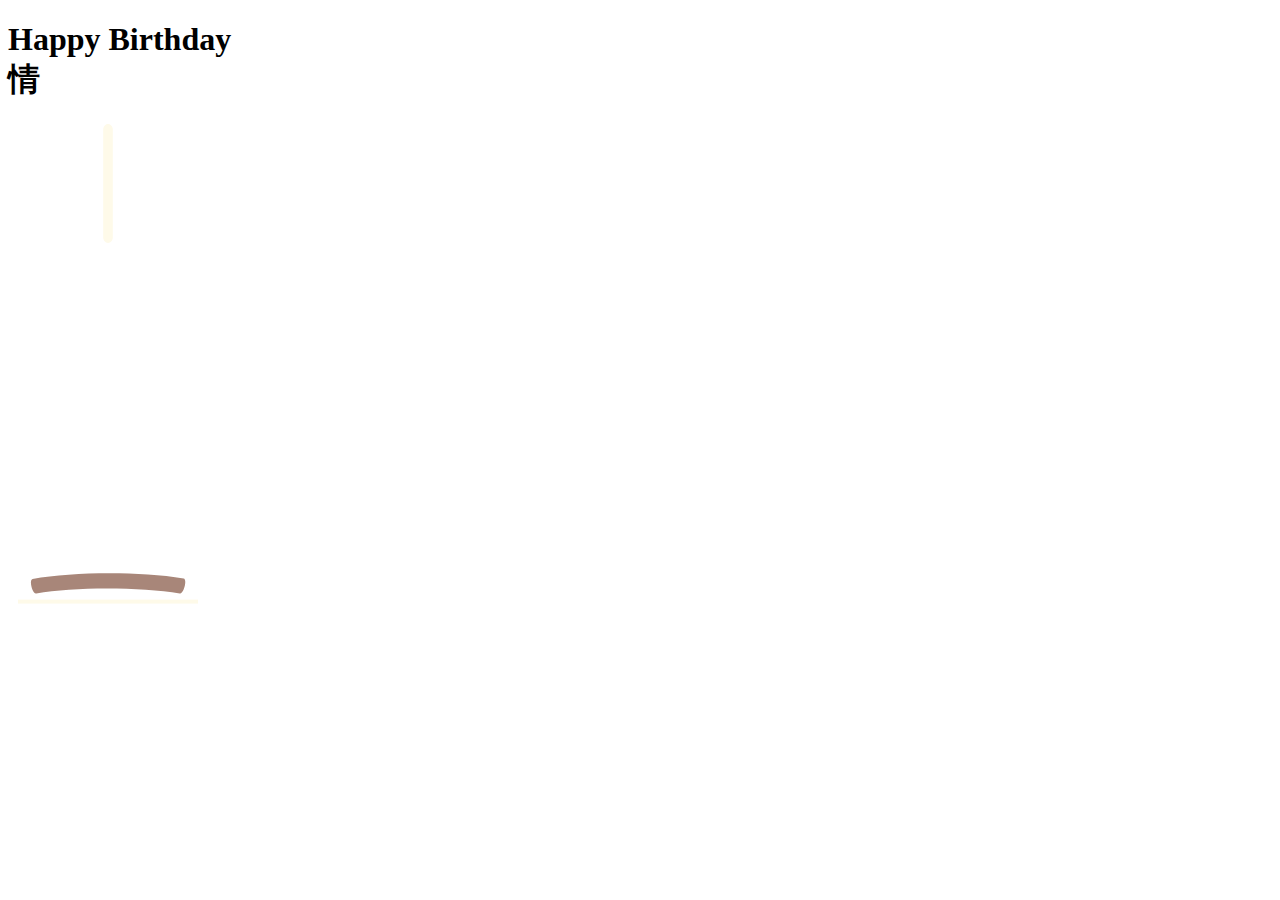
==== 2024/index.html @ f90afd3c "Create index.html" ====
<!DOCTYPE html>
<html lang="ko">
<head>
    <meta charset="UTF-8">
    <meta http-equiv="X-UA-Compatible" content="IE=edge">
    <meta name="viewport" content="width=device-width, initial-scale=1.0">
    <title>HBD2024</title>
    <link rel="stylesheet" href="style.css">
</head>
<body>
    <h1>Happy Birthday<br><span>情</span></h1>
    <div class="cake_wrap">
        <div class="velas">
            <div class="fuego"></div>
            <div class="fuego"></div>
            <div class="fuego"></div>
            <div class="fuego"></div>
            <div class="fuego"></div>
        </div>
        <svg id="cake" version="1.1" x="0px" y="300px" width="200px" height="500px" viewBox="0 0 200 500" enable-background="new 0 0 200 500" xml:space="preserve">
            <path fill="#a88679" d="M173.667-13.94c-49.298,0-102.782,0-147.334,0c-3.999,0-4-16.002,0-16.002
                c44.697,0,96.586,0,147.334,0C177.667-29.942,177.668-13.94,173.667-13.94z">
                <animate id="bizcocho_3" attributeName="d" calcMode="spline" keySplines="0 0 1 1; 0 0 1 1" begin="relleno_2.end" dur="0.3s" fill="freeze" values="
                                M173.667-13.94c-49.298,0-102.782,0-147.334,0c-3.999,0-4-16.002,0-16.002
                c44.697,0,96.586,0,147.334,0C177.667-29.942,177.668-13.94,173.667-13.94z
                                ;
                                M173.667,411.567c-47.995,12.408-102.955,12.561-147.334,0
                c-3.848-1.089-0.189-16.089,3.661-15.002c44.836,12.66,90.519,12.753,139.427,0.07
                C173.293,395.631,177.541,410.566,173.667,411.567z
                                ;
                                M173.667,427.569c-49.795,0-101.101,0-147.334,0c-3.999,0-4-16.002,0-16.002
                c46.385,0,97.539,0,147.334,0C177.668,411.567,177.667,427.569,173.667,427.569z
                                " />
            </path>
            <path fill="#8b6a60" d="M100-178.521c1.858,0,3.364,1.506,3.364,3.363c0,0,0,33.17,0,44.227
                c0,19.144,0,57.431,0,76.574c0,10.152,0,40.607,0,40.607c0,1.858-1.506,3.364-3.364,3.364l0,0c-1.858,0-3.364-1.506-3.364-3.364c0,0,0-30.455,0-40.607c0-19.144,0-57.432,0-76.575c0-11.057,0-44.226,0-44.226C96.636-177.015,98.142-178.521,100-178.521
                L100-178.521z">
                <animate id="relleno_2" attributeName="d" calcMode="spline" keySplines="0 0 1 1; 0 0 1 1; 0 0 0.58 1" begin="bizcocho_2.end" dur="0.5s" fill="freeze" values="
                                M100-178.521c1.858,0,3.364,1.506,3.364,3.363c0,0,0,33.17,0,44.227
                c0,19.144,0,57.431,0,76.574c0,10.152,0,40.607,0,40.607c0,1.858-1.506,3.364-3.364,3.364l0,0c-1.858,0-3.364-1.506-3.364-3.364c0,0,0-30.455,0-40.607c0-19.144,0-57.432,0-76.575c0-11.057,0-44.226,0-44.226C96.636-177.015,98.142-178.521,100-178.521
                L100-178.521z
                                ;
                                M100,267.257c1.858,0,3.364,1.506,3.364,3.363c0,0,0,33.17,0,44.227
                c0,19.143,0,57.43,0,76.574c0,10.151,0,40.606,0,40.606c0,1.858-1.506,3.364-3.364,3.364l0,0c-1.858,0-3.364-1.506-3.364-3.364
                c0,0,0-30.455,0-40.606c0-19.145,0-57.432,0-76.576c0-11.057,0-44.225,0-44.225C96.636,268.763,98.142,267.257,100,267.257
                L100,267.257z
                                ;
                                M93.928,405.433c-0.655,6.444-0.102,9.067,2.957,11.798c0,0,8.083,5.571,16.828,3.503
                c18.629-4.406,43.813,6.194,50.792,7.791c14.75,3.375,9.162,6.867,9.162,6.867c-2.412,2.258-58.328,0-73.667,0l0,0
                c-1.858,0-69.995,2.133-73.667,0c0,0-3.337-2.439,6.172-5.992c11.375-4.25,52.875,8.822,47.139-9.442
                c-6.333-20.167,5.226-21.514,5.226-21.514c3.435-0.915,12.78-6.663,10.923-0.546L93.928,405.433z
                                ;
                                M102.242,427.569c5.348,0,14.079,0,17.462,0c0,0,17.026,0,27.504,0
                c19.143,0,20.39-3.797,26.459,0c3,1.877,0,7.823,0,7.823c-2.412,2.258-58.328,0-73.667,0l0,0c-1.858,0-67.187,0-73.667,0
                c0,0-4.125-4.983,0-7.823c5.201-3.58,16.085,0,23.725,0c8.841,0,20.762,0,20.762,0c3.686,0,8.597,0,19.511,0H102.242z
                                " />
            </path>
            <path fill="#a88679" d="M173.667-15.929c-46.512,0-105.486,0-147.334,0c-3.999,0-4-16.002,0-16.002
                c43.566,0,97.96,0,147.334,0C177.667-31.931,177.666-15.929,173.667-15.929z">
                <animate id="bizcocho_2" attributeName="d" calcMode="spline" keySplines="0 0 1 1; 0 0 1 1; 0.25 0 0.58 1" begin="relleno_1.end" dur="0.5s" fill="freeze" values="
                                M173.667-15.929c-46.512,0-105.486,0-147.334,0c-3.999,0-4-16.002,0-16.002
                c43.566,0,97.96,0,147.334,0C177.667-31.931,177.666-15.929,173.667-15.929z
                                ;
                                M173.434,445.393c-47.269,8.001-105.245,8.001-147.334,0c-3.929-0.747-0.692-16.543,3.243-15.824
                c43.828,8.001,92.165,8.001,140.739,0C174.029,428.918,177.377,444.726,173.434,445.393z
                                ;
                                M173.667,449.514c-47.576-5.454-102.799-5.744-147.333,0c-3.966,0.512-3.938-15.297,0-16.002
                c43.683-7.823,97.646-8.026,147.333,0C177.616,434.15,177.642,449.969,173.667,449.514z
                                ;
                                M173.667,451.394c-49.298,0-102.782,0-147.334,0c-3.999,0-4-16.002,0-16.002
                c44.697,0,96.586,0,147.334,0C177.667,435.392,177.668,451.394,173.667,451.394z
                                " />
            </path>
            <path fill="#8b6a60" d="M101.368-73.685c0,12.164,0,15.18,0,28.519c0,22.702,0-13.661,0,8.304c0,14.48,0,18.233,0,30.512
                c0,1.753-2.958,1.847-2.958,0c0-12.68,0-16.277,0-30.401c0-21.983,0,11.66,0-8.305c0-13.027,0-15.992,0-28.628
                C98.411-75.883,101.368-75.592,101.368-73.685z">
                <animate id="relleno_1" attributeName="d" calcMode="spline" keySplines="0 0 1 1; 0 0 1 1; 0 0 0.6 1" begin="bizcocho_1.end-0.2s" dur="0.5s" fill="freeze" values="
                                M101.368-73.685c0,12.164,0,15.18,0,28.519c0,22.702,0-13.661,0,8.304c0,14.48,0,18.233,0,30.512
                c0,1.753-2.958,1.847-2.958,0c0-12.68,0-16.277,0-30.401c0-21.983,0,11.66,0-8.305c0-13.027,0-15.992,0-28.628
                C98.411-75.883,101.368-75.592,101.368-73.685z
                                ;
                                M101.368,350.885c0,12.164,0,65.18,0,78.518c0,22.703,0-33.66,0-11.695c0,14.48,0,28.232,0,40.512
                c0,1.753-2.958,1.847-2.958,0c0-12.68,0-26.277,0-40.402c0-21.982,0,31.66,0,11.695c0-13.027,0-65.992,0-78.627
                C98.411,348.686,101.368,348.977,101.368,350.885z
                                ;
                                M128.38,447.567c37.626,6.312,39.303,13.658,26.833,12.833c-22.653-1.499-13.636-0.831-23.302-0.831
                c-14.48,0-17.884,0-30.163,0c-2.087,0-2.068,0-3.915,0c-13.333,0-8.963,0-23.088,0c-11.668,0-14.062,5.995-27.532,1.164
                c-12.629-4.529,38.667-3.167,46.833-17.333C100.077,432.94,105.546,443.736,128.38,447.567z
                                ;
                                M173.667,451.394c2.875,0,2.997,9.257,0,9.131c-22.662-0.956-32.09-0.956-41.756-0.956
                c-14.48,0-17.884,0-30.163,0c-2.087,0-2.068,0-3.915,0c-13.333,0-8.963,0-23.088,0c-11.668,0-34.99-0.294-48.412,1.831
                c-4.109,0.65-3.01-10.006,0-10.006C37.129,451.394,149.379,451.394,173.667,451.394z
                                " />
            </path>
            <path fill="#a88679" d="M173.667,21.571c-33.174,0-111.467,0-147.334,0c-4,0-4-16.002,0-16.002c39.836,0,105.982,0,147.334,0
                C177.668,5.569,177.667,21.571,173.667,21.571z">
                <animate id="bizcocho_1" attributeName="d" calcMode="spline" keySplines="0 0 1 1; 0 0 1 1; 0 0 1 1; 0.25 0 1 1; 0 0 1 1; 0.25 0 0.6 1" begin=".4s" dur="0.8s" fill="freeze" values="
                                M173.667,21.571c-33.174,0-111.467,0-147.334,0c-4,0-4-16.002,0-16.002c39.836,0,105.982,0,147.334,0
                C177.668,5.569,177.667,21.571,173.667,21.571z
                                ;
                                M173.667,459.569c-33.197,16.002-110.782,16.002-147.334,0c-3.664-1.604,1.614-15.617,5.337-14.153
                c40.702,16.002,94.289,16.104,136.505,0.103C171.917,444.1,177.271,457.832,173.667,459.569z
                                ;
                                M171.817,475.571c-39.361-3.001-105.438-2.571-143.556,0c-3.991,0.27-7.377-14.736-3.387-15.014
                c41.553-2.888,104.421-3.121,150.51-0.233C179.378,460.574,175.806,475.875,171.817,475.571z
                                ;
                                M171.817,459.564c-38.8-12.188-104.504-13.762-143.556,0c-3.772,1.329-7.961-12.604-4.178-13.905
                c40.864-14.064,105.114-15.52,151.918-0.973C179.822,445.874,175.634,460.762,171.817,459.564z
                                ;
                                M173.667,475.571c-46.376-5.005-105.924-4.003-147.334,0c-3.981,0.385-3.479-15.421,0.479-16.002
                c43.087-6.327,97.705-7.083,146.855,0.438C177.621,460.613,177.644,476,173.667,475.571z
                                ;
                                M173.667,474.117c-46.376,1.866-105.638,2.01-147.334,0c-3.995-0.192-3.52-16.144,0.479-16.002
                c43.794,1.55,96.341,1.541,145.723,0C176.532,457.99,177.663,473.956,173.667,474.117z
                                ;
                                M173.667,475.571c-46.512,0-105.486,0-147.334,0c-3.999,0-4-16.002,0-16.002c43.566,0,97.96,0,147.334,0
                C177.667,459.569,177.666,475.571,173.667,475.571z
                                " />
            </path>
            <path fill="#fefae9" d="M104.812,113.216c0,3.119-2.164,5.67-4.812,5.67c-2.646,0-4.812-2.551-4.812-5.67c0-5.594,0-16.782,0-22.375
            c0-5.143,0-15.427,0-20.568c0-7.333,0-21.998,0-29.33c0-5.523,0-16.569,0-22.092c0-3.295,0-9.885,0-13.181
            C95.188,2.551,97.353,0,100,0c2.648,0,4.812,2.551,4.812,5.669c0,3.248,0,9.743,0,12.991c0,5.428,0,16.284,0,21.711
            c0,7.618,0,22.854,0,30.472c0,4.952,0,14.854,0,19.807C104.812,96.292,104.812,107.576,104.812,113.216z">
                <animate id="crema" attributeName="d" calcMode="spline" keySplines="0 0 1 1; 0 0 1 1; 0 0 1 1; 0.25 0 1 1; 0 0 1 1; 0 0 0.58 1" begin="bizcocho_3.end" dur="2s" fill="freeze" values="
                                M104.812,113.216c0,3.119-2.164,5.67-4.812,5.67c-2.646,0-4.812-2.551-4.812-5.67c0-5.594,0-16.782,0-22.375
            c0-5.143,0-15.427,0-20.568c0-7.333,0-21.998,0-29.33c0-5.523,0-16.569,0-22.092c0-3.295,0-9.885,0-13.181
            C95.188,2.551,97.353,0,100,0c2.648,0,4.812,2.551,4.812,5.669c0,3.248,0,9.743,0,12.991c0,5.428,0,16.284,0,21.711
            c0,7.618,0,22.854,0,30.472c0,4.952,0,14.854,0,19.807C104.812,96.292,104.812,107.576,104.812,113.216z
                                ;
                                M104.812,405.897c0,3.119-2.164,5.67-4.812,5.67c-2.646,0-4.812-2.551-4.812-5.67c0-5.594,0-16.782,0-22.376
            c0-5.143,0-15.426,0-20.568c0-7.332,0-21.997,0-29.33c0-5.522,0-16.568,0-22.092c0-3.295,0-9.885,0-13.181
            c0-3.118,2.165-5.669,4.812-5.669c2.648,0,4.812,2.551,4.812,5.669c0,3.247,0,9.743,0,12.991c0,5.428,0,16.283,0,21.711
            c0,7.618,0,22.854,0,30.473c0,4.951,0,14.854,0,19.807C104.812,388.972,104.812,400.256,104.812,405.897z
                                ;
                                M111.873,411.567c-3.119,0-9.226,0-11.874,0c-2.646,0-7.748,0-10.867,0c-7.086,0-12.698,0-18.292,0
            c-6.592,0-12.871,7.371-19.166,3.008c-10.043-6.961-7.776-10.169,2.991-17.745c12.61-8.873,27.713,1.994,25.919-7.531
            c-2.589-13.742,11.008-14.513,11.365-17.789c0.441-4.051,4.235-11.107,8.051-8.175c3.113,2.393,1.007,8.008,0,13.159
            c-1.871,9.569,8.058,2.113,9.494,14.155c2.592,21.732,21.184-0.675,29.309,7.976c5.216,5.553,18.413,5.552,15.426,12.942
            c-3.131,7.745-15.825-4.369-23.8,2.903C126.261,418.271,118.301,411.567,111.873,411.567z
                                ;
                                M111.873,411.567c-3.119,0-9.226,0-11.874,0c-2.646,0-9.734,4.069-12.853,4.069
            c-7.086,0-10.712-4.069-16.306-4.069c-6.592,0-12.12,6.013-19.166,3.008c-7.053-3.008-7.458,2.026-18.659,1.165
            c-6.832-0.525-7.522-3.034-7.533-6.265c-0.037-10.336,22.073-2.452,36.613-2.628c10.234-0.124,19.856-1.439,37.905-2.102
            c16.642-0.61,32.699,1.552,46.009,1.927c12.438,0.351,29.663-8.99,31.532,3.315c0.773,5.093-5.605,3.342-11.211,9.579
            c-5.093,5.667-7.59-4.605-12.965-3.832c-8.269,1.189-14.962-8.537-22.937-1.265C126.261,418.271,118.301,411.567,111.873,411.567z
                                ;
                                M110.946,413.652c-2.904-1.137-8.405-2.748-12.446-0.97c-6.099,2.685-7.273,10.358-13.253,8.242
            c-7.843-2.775-8.953-5.008-14.546-5.01c-24.653-0.011-4.849,26.507-18.264,26.507c-12.377,0,5.791-33.537-19.422-26.682
            c-7.703,2.095-9.806-0.942-9.817-4.173c-0.037-10.336,24.357-4.544,38.897-4.72c10.234-0.124,19.856-1.439,37.905-2.102
            c16.642-0.61,32.699,1.552,46.009,1.927c12.438,0.351,28.973-8.865,31.532,3.315c1.449,6.896,0.318,15.624-3.874,15.624
            c-7.619,0-1.788-15.192-19.243-7.111c-7.581,3.51-15.963-9.738-26.669,1.066C120.644,426.744,118.381,416.561,110.946,413.652z
                                ;
                                M111.547,413.9c-2.969-0.956-8.775-0.949-13.167-0.5c-14.667,1.5-8.325,16.508-14.667,16.666
            c-6.667,0.166-0.167-13.5-13.013-14.151c-30.471-1.545-5.572,46.651-18.987,46.651c-12.377,0,10.333-50.166-18.667-44.5
            c-7.835,1.531-9.537-1.417-9.548-4.647c-0.037-10.336,23.675-5.177,38.215-5.353c10.234-0.124,20.618-1.671,38.667-2.333
            c16.642-0.61,32.023,1.458,45.333,1.833c12.438,0.351,33.819-8.431,33.199,4.001c-0.532,10.666,0.414,26.166-5.245,25.833
            c-7.606-0.447-2.954-31.5-19.243-18.899c-7.985,6.177-17.658-5.969-27.377,5.732C118.88,434.066,121.38,417.067,111.547,413.9z
                                ;
                                M111.547,415.233c-6.667-0.834-9.667,4.667-13.833,3.333c-19.649-6.291-8.158,22.176-14.5,22.334
            c-6.667,0.166,2.833-18-13.333-22.167c-29.544-7.615-9.667,43.833-20.167,43.833c-10.333,0,8.004-55.006-16.833-39
            c-7.5,4.833-9.508-3.78-9.299-7.004c0.799-12.329,23.592-7.153,38.132-7.329c10.234-0.124,20.238-1.505,38.287-2.167
            c16.642-0.61,32.903,1.125,46.213,1.5c12.438,0.351,35.058-5.579,31.863,6.451c-5.532,20.833,1.25,28.216-4.409,27.883
            c-7.606-0.447-6.058-37.895-20.62-23.333c-10.167,10.166-15.972-0.747-25,12C119.547,443.568,121.798,416.515,111.547,415.233z
                                " />
            </path>
            <rect x="10" y="475.571" fill="#fefae9" width="180" height="4" />
        </svg>
    </div>
    <canvas id="birthday"></canvas>
    <script src="script.js"></script>
</body>
</html>
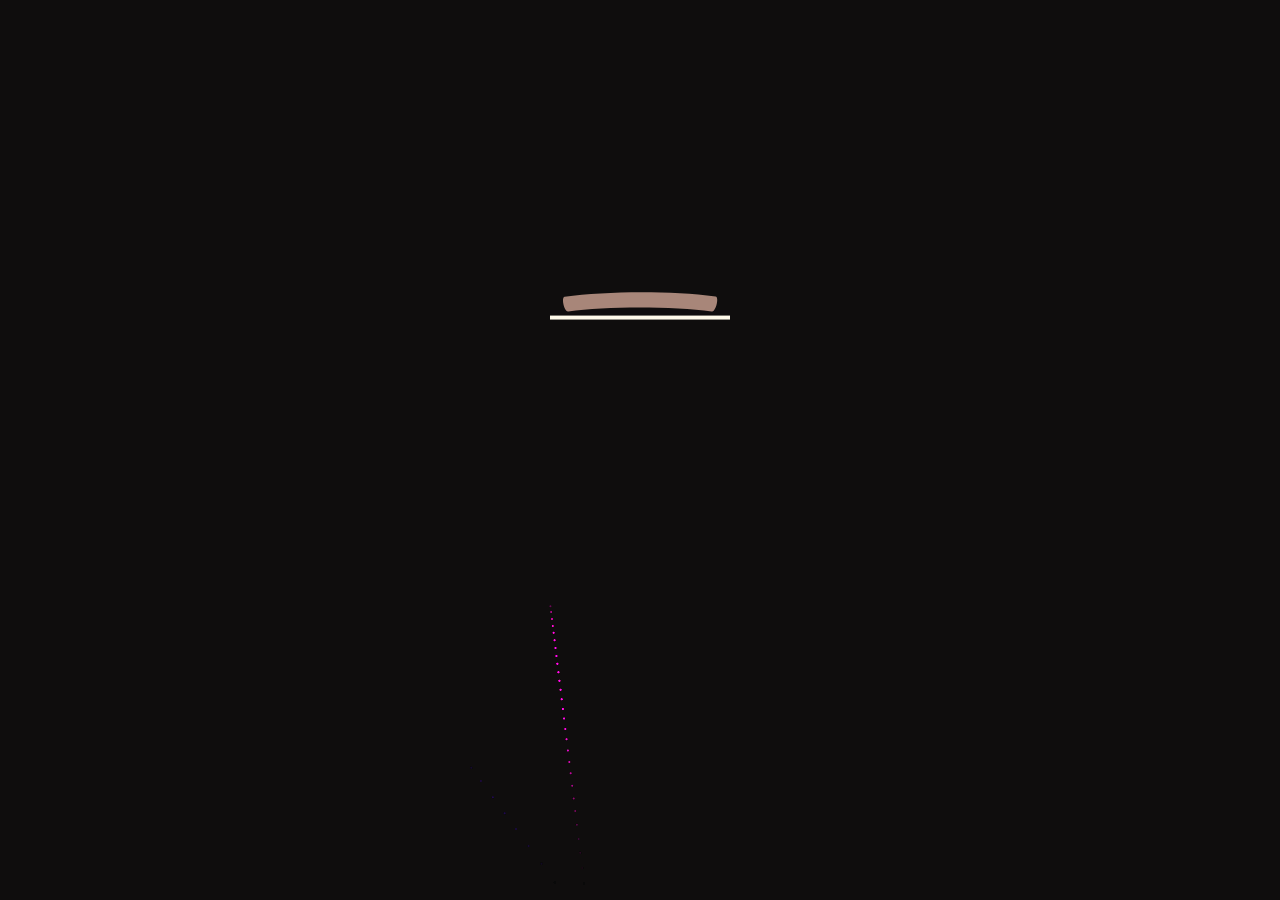
==== commit fbfdeb5a: "Update index.html" ====
--- a/2024/index.html
+++ b/2024/index.html
@@ -8,7 +8,7 @@
     <link rel="stylesheet" href="style.css">
 </head>
 <body>
-    <h1>Happy Birthday<br><span>情</span></h1>
+    <h1>Happy Birthday<br><span>EuJeOnG</span></h1>
     <div class="cake_wrap">
         <div class="velas">
             <div class="fuego"></div>
--- a/2024/style.css
+++ b/2024/style.css
@@ -0,0 +1,157 @@
+@import url('https://fonts.googleapis.com/css2?family=ZCOOL+KuaiLe&display=swap');
+@import url('https://fonts.googleapis.com/css2?family=Dela+Gothic+One&family=ZCOOL+KuaiLe&display=swap');
+
+body {
+	margin: 0;
+	background: #ee9ca7;
+	cursor: crosshair;
+  }
+  canvas{display:block;}
+  h1 {
+	position: absolute;
+	top: 0%;
+	left: 50%;
+	transform: translate(-50%, 0%);
+	color: #fff;
+	font-family: "Source Sans Pro";
+	font-family: "Dela Gothic One", "ZCOOL KuaiLe", sans-serif;
+	font-size: 50px;
+	font-weight: 100;
+	line-height: 1.1;
+	-webkit-user-select: none;
+	user-select: none;
+	text-align: center;
+	animation: op 1000ms 4.3s ease-out forwards;
+	opacity: 0;
+	margin: 15px 0 0 0;
+	width: 100%;
+  }
+.cake_wrap{
+	position: absolute;
+	top: 0%;
+	left: 50%;
+	transform: translate(-50%, 0%);
+}
+  
+#cake {
+	display: block;
+	position: relative;
+	margin: -10em auto 0 auto;
+  }
+  
+  /* ============================================== Candle
+  */
+  .velas {
+	background: #ffffff;
+	border-radius: 10px;
+	position: absolute;
+	top: 228px;
+	left: 50%;
+	margin-left: -2.4px;
+	margin-top: -8.33333333px;
+	width: 5px;
+	height: 35px;
+	transform: translateY(-300px);
+	-webkit-backface-visibility: hidden;
+			backface-visibility: hidden;
+	-webkit-animation: in 500ms 3.5s ease-out forwards;
+			animation: in 500ms 3.5s ease-out forwards;
+  }
+  
+  .velas:after,
+  .velas:before {
+	background: rgba(255, 0, 0, 0.4);
+	content: "";
+	position: absolute;
+	width: 100%;
+	height: 2.22222222px;
+  }
+  
+  .velas:after {
+	top: 25%;
+	left: 0;
+  }
+  
+  .velas:before {
+	top: 45%;
+	left: 0;
+  }
+  
+  /* ============================================== Fire
+  */
+  .fuego {
+	border-radius: 100%;
+	position: absolute;
+	top: -20px;
+	left: 50%;
+	margin-left: -2.6px;
+	width: 6.66666667px;
+	height: 18px;
+  }
+  
+  .fuego:nth-child(1) {
+	-webkit-animation: fuego 2s 4s infinite;
+			animation: fuego 2s 4s infinite;
+  }
+  
+  .fuego:nth-child(2) {
+	-webkit-animation: fuego 1.5s 4s infinite;
+			animation: fuego 1.5s 4s infinite;
+  }
+  
+  .fuego:nth-child(3) {
+	-webkit-animation: fuego 1s 4s infinite;
+			animation: fuego 1s 4s infinite;
+  }
+  
+  .fuego:nth-child(4) {
+	-webkit-animation: fuego 0.5s 4s infinite;
+			animation: fuego 0.5s 4s infinite;
+  }
+  
+  .fuego:nth-child(5) {
+	-webkit-animation: fuego 0.2s 4s infinite;
+			animation: fuego 0.2s 4s infinite;
+  }
+  
+  /* ============================================== Animation Fire
+  */
+  @-webkit-keyframes fuego {
+	0%, 100% {
+	  background: rgba(254, 248, 97, 0.5);
+	  box-shadow: 0 0 40px 10px rgba(248, 233, 209, 0.2);
+	  transform: translateY(0) scale(1);
+	}
+	50% {
+	  background: rgba(255, 50, 0, 0.1);
+	  box-shadow: 0 0 40px 20px rgba(248, 233, 209, 0.2);
+	  transform: translateY(-20px) scale(0);
+	}
+  }
+  @keyframes fuego {
+	0%, 100% {
+	  background: rgba(254, 248, 97, 0.5);
+	  box-shadow: 0 0 40px 10px rgba(248, 233, 209, 0.2);
+	  transform: translateY(0) scale(1);
+	}
+	50% {
+	  background: rgba(255, 50, 0, 0.1);
+	  box-shadow: 0 0 40px 20px rgba(248, 233, 209, 0.2);
+	  transform: translateY(-20px) scale(0);
+	}
+  }
+  @-webkit-keyframes in {
+	to {
+	  transform: translateY(0);
+	}
+  }
+  @keyframes in {
+	to {
+	  transform: translateY(0);
+	}
+  }
+  @keyframes op {
+	100% {
+	  opacity: 1;
+	}
+  }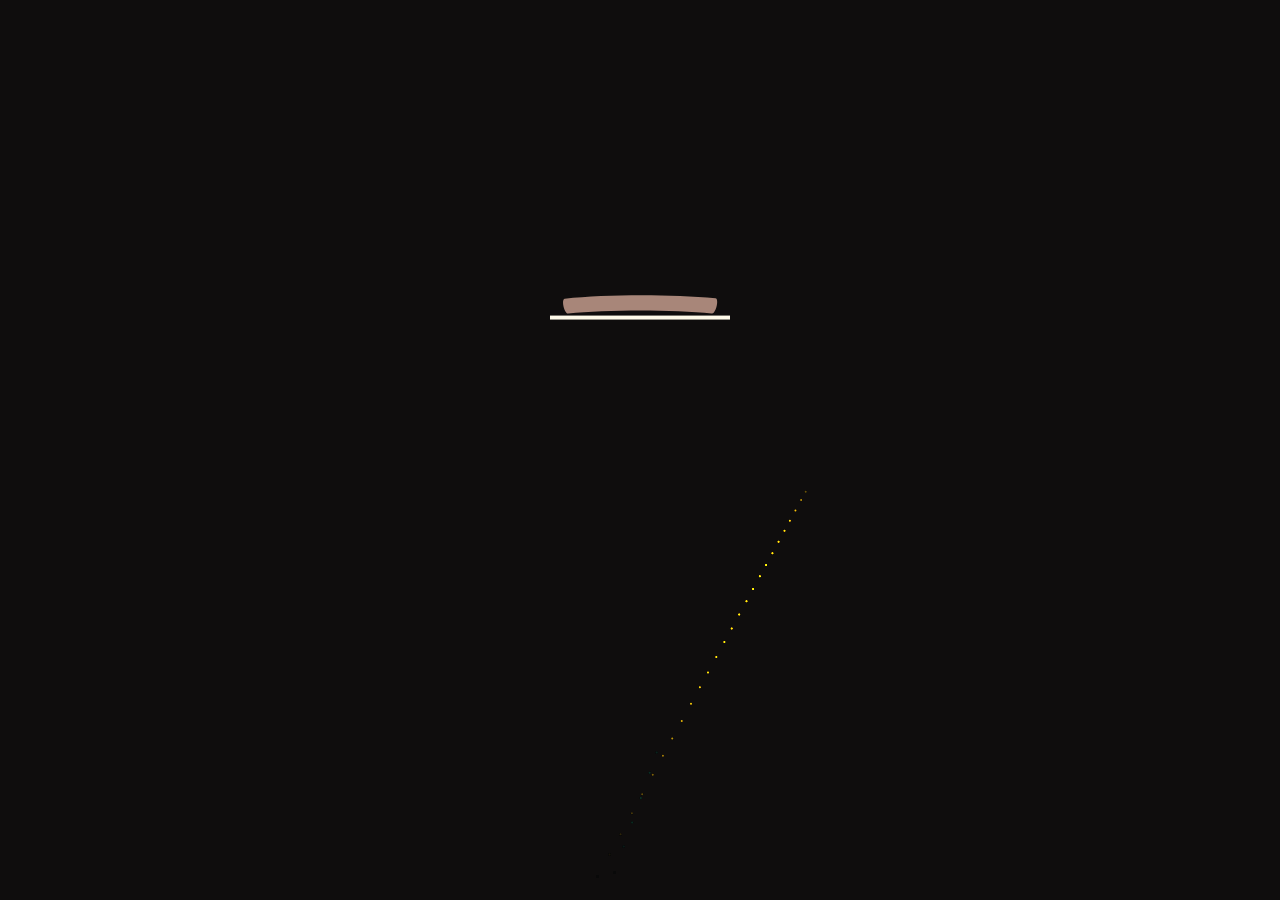
==== commit 385cdc1f: "Update index.html" ====
--- a/2024/index.html
+++ b/2024/index.html
@@ -8,7 +8,7 @@
     <link rel="stylesheet" href="style.css">
 </head>
 <body>
-    <h1>Happy Birthday<br><span>EuJeOnG</span></h1>
+    <h1>Happy Birthday<br><span>Eujeong</span></h1>
     <div class="cake_wrap">
         <div class="velas">
             <div class="fuego"></div>
--- a/2024/style.css
+++ b/2024/style.css
@@ -26,6 +26,10 @@
 	margin: 15px 0 0 0;
 	width: 100%;
   }
+h1 span{
+	color: transparent;
+	-webkit-text-stroke: 1px #ffadbb;
+}
 .cake_wrap{
 	position: absolute;
 	top: 0%;
@@ -154,4 +158,4 @@
 	100% {
 	  opacity: 1;
 	}
-  }+  }
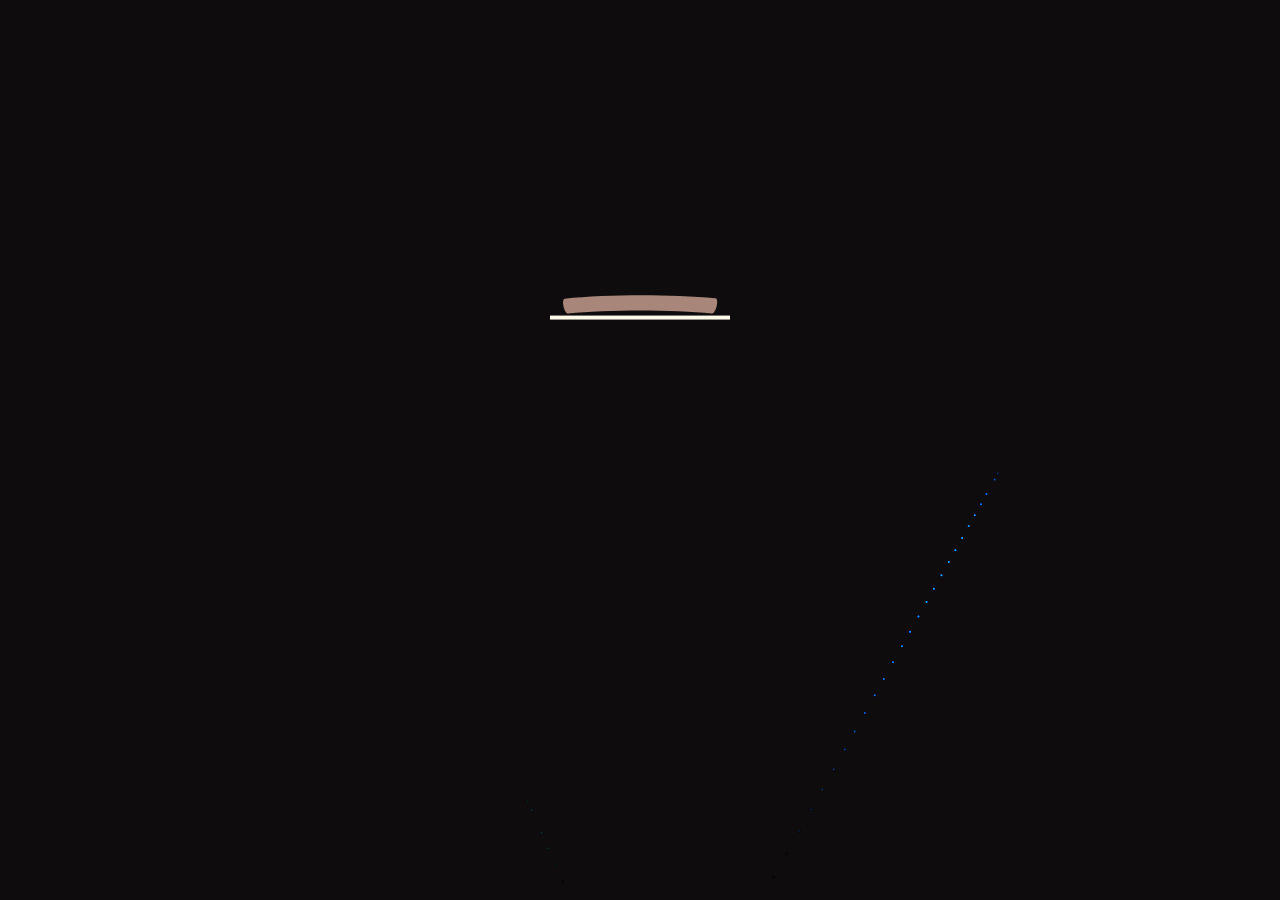
==== commit e3b00846: "Update index.html" ====
--- a/2024/index.html
+++ b/2024/index.html
@@ -8,7 +8,7 @@
     <link rel="stylesheet" href="style.css">
 </head>
 <body>
-    <h1>Happy Birthday<br><span>Eujeong</span></h1>
+    <h1>Happy Birthday<br><span><span class="bgc">E</span>u<span class="bgc">j</span>e<span class="bgc">o</span>ng</span></h1>
     <div class="cake_wrap">
         <div class="velas">
             <div class="fuego"></div>
--- a/2024/style.css
+++ b/2024/style.css
@@ -1,5 +1,8 @@
 @import url('https://fonts.googleapis.com/css2?family=ZCOOL+KuaiLe&display=swap');
 @import url('https://fonts.googleapis.com/css2?family=Dela+Gothic+One&family=ZCOOL+KuaiLe&display=swap');
+/* @import url('https://fonts.cdnfonts.com/css/birthday-balon-tfb');
+@import url('https://fonts.cdnfonts.com/css/deer-snow');
+@import url('https://fonts.cdnfonts.com/css/happy-birthday');*/
 
 body {
 	margin: 0;
